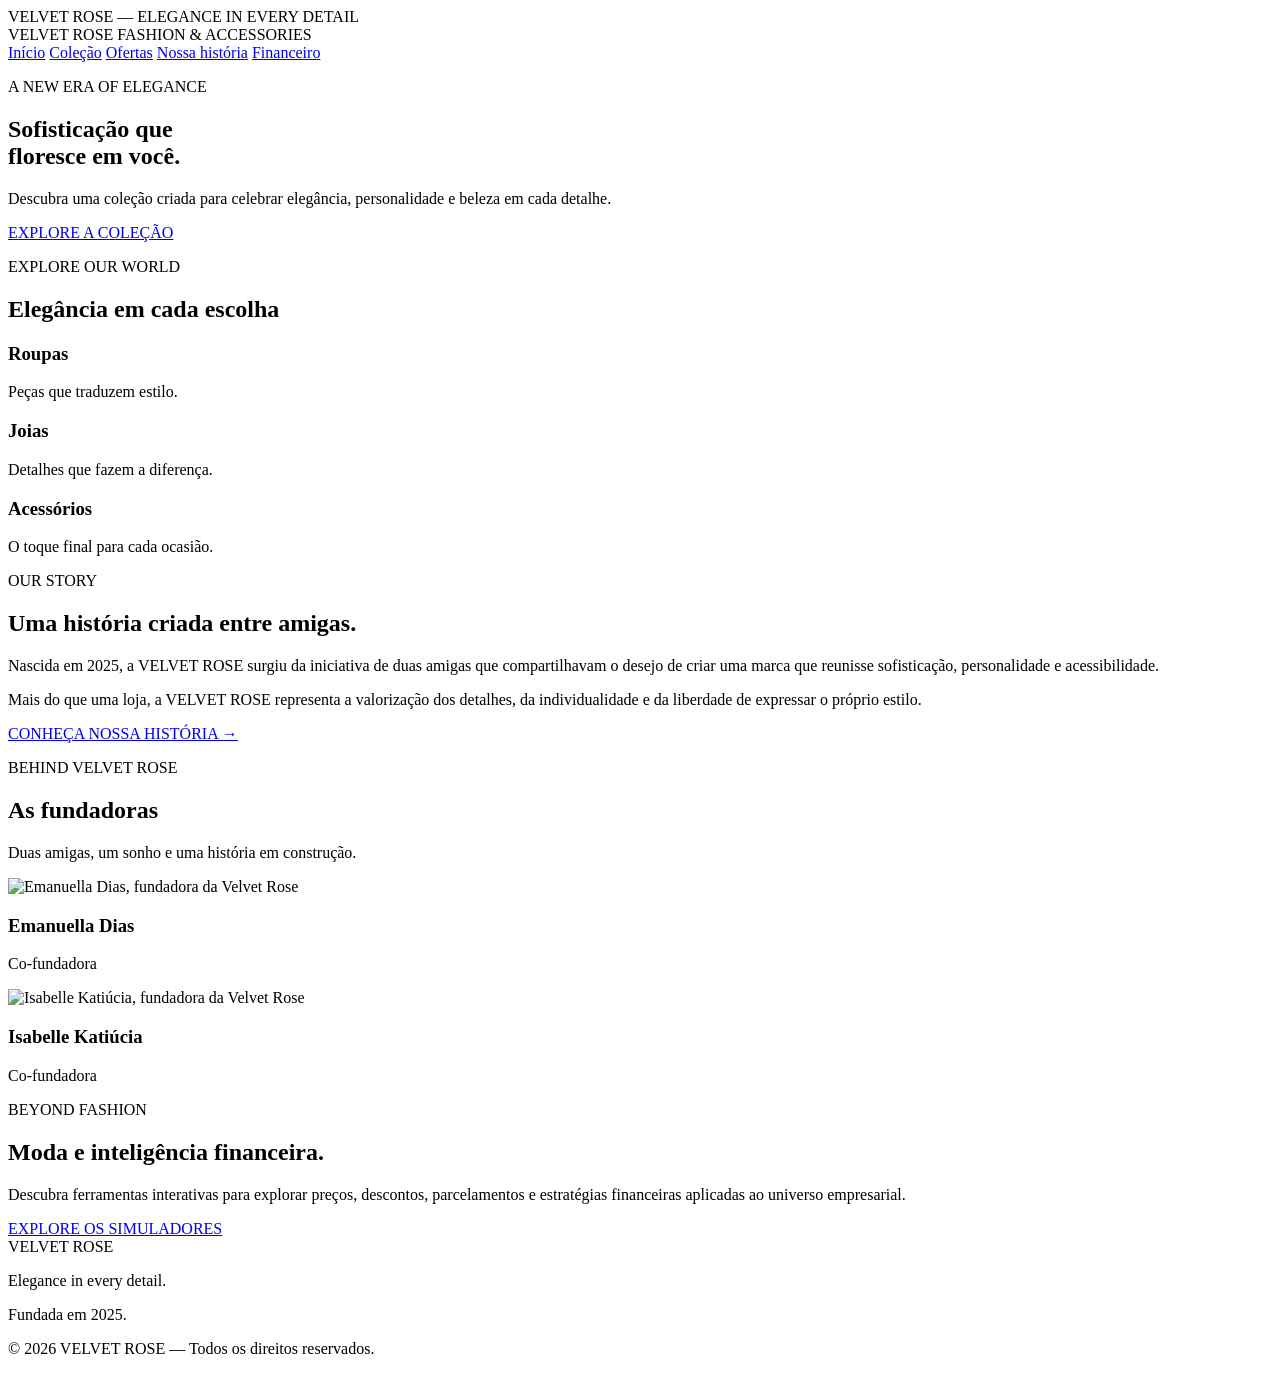
==== Índex.html @ 1f0ac040 "Create initial HTML structure for Velvet Rose website ." ====
<!DOCTYPE html>
<html lang="pt-BR">
<head>
    <meta charset="UTF-8">
    <meta name="viewport" content="width=device-width, initial-scale=1.0">

    <title>VELVET ROSE | Boutique</title>

    <link rel="stylesheet" href="css/style.css">

    <link href="https://fonts.googleapis.com/css2?family=Playfair+Display:wght@400;500;600&family=Montserrat:wght@300;400;500;600&display=swap" rel="stylesheet">
</head>

<body>

    <div class="announcement">
        VELVET ROSE — ELEGANCE IN EVERY DETAIL
    </div>

    <header>

        <div class="logo">
            VELVET ROSE
            <span>FASHION & ACCESSORIES</span>
        </div>

        <nav>
            <a href="index.html">Início</a>
            <a href="produtos.html">Coleção</a>
            <a href="ofertas.html">Ofertas</a>
            <a href="nossa-historia.html">Nossa história</a>
            <a href="matematica-financeira.html">Financeiro</a>
        </nav>

    </header>

    <main>

        <section class="hero">

            <div class="hero-content">

                <p class="eyebrow">A NEW ERA OF ELEGANCE</p>

                <h1>
                    Sofisticação que<br>
                    floresce em você.
                </h1>

                <p class="hero-description">
                    Descubra uma coleção criada para celebrar
                    elegância, personalidade e beleza em cada detalhe.
                </p>

                <a href="produtos.html" class="button">
                    EXPLORE A COLEÇÃO
                </a>

            </div>

        </section>

        <section class="categories">

            <p class="eyebrow">EXPLORE OUR WORLD</p>

            <h2>Elegância em cada escolha</h2>

            <div class="category-grid">

                <div class="category-card">
                    <h3>Roupas</h3>
                    <p>Peças que traduzem estilo.</p>
                </div>

                <div class="category-card">
                    <h3>Joias</h3>
                    <p>Detalhes que fazem a diferença.</p>
                </div>

                <div class="category-card">
                    <h3>Acessórios</h3>
                    <p>O toque final para cada ocasião.</p>
                </div>

            </div>

        </section>

        <section class="about">

            <div class="about-content">

                <p class="eyebrow">OUR STORY</p>

                <h2>Uma história criada entre amigas.</h2>

                <p>
                    Nascida em 2025, a VELVET ROSE surgiu da iniciativa
                    de duas amigas que compartilhavam o desejo de criar
                    uma marca que reunisse sofisticação, personalidade
                    e acessibilidade.
                </p>

                <p>
                    Mais do que uma loja, a VELVET ROSE representa
                    a valorização dos detalhes, da individualidade
                    e da liberdade de expressar o próprio estilo.
                </p>

                <a href="nossa-historia.html" class="text-link">
                    CONHEÇA NOSSA HISTÓRIA →
                </a>

            </div>

        </section>

        <section class="founders">

            <p class="eyebrow">BEHIND VELVET ROSE</p>

            <h2>As fundadoras</h2>

            <p class="founders-intro">
                Duas amigas, um sonho e uma história em construção.
            </p>

            <div class="founders-grid">

                <article class="founder-card">

                    <img
                        src="images/fundadoras/emanuella.jpg"
                        alt="Emanuella Dias, fundadora da Velvet Rose"
                    >

                    <h3>Emanuella Dias</h3>

                    <p>Co-fundadora</p>

                </article>

                <article class="founder-card">

                    <img
                        src="images/fundadoras/isabelle.jpg"
                        alt="Isabelle Katiúcia, fundadora da Velvet Rose"
                    >

                    <h3>Isabelle Katiúcia</h3>

                    <p>Co-fundadora</p>

                </article>

            </div>

        </section>

        <section class="financial">

            <p class="eyebrow">BEYOND FASHION</p>

            <h2>Moda e inteligência financeira.</h2>

            <p>
                Descubra ferramentas interativas para explorar
                preços, descontos, parcelamentos e estratégias
                financeiras aplicadas ao universo empresarial.
            </p>

            <a href="matematica-financeira.html" class="button">
                EXPLORE OS SIMULADORES
            </a>

        </section>

    </main>

    <footer>

        <div class="footer-logo">
            VELVET ROSE
        </div>

        <p>Elegance in every detail.</p>

        <p>Fundada em 2025.</p>

        <p class="copyright">
            © 2026 VELVET ROSE — Todos os direitos reservados.
        </p>

    </footer>

</body>
</html>
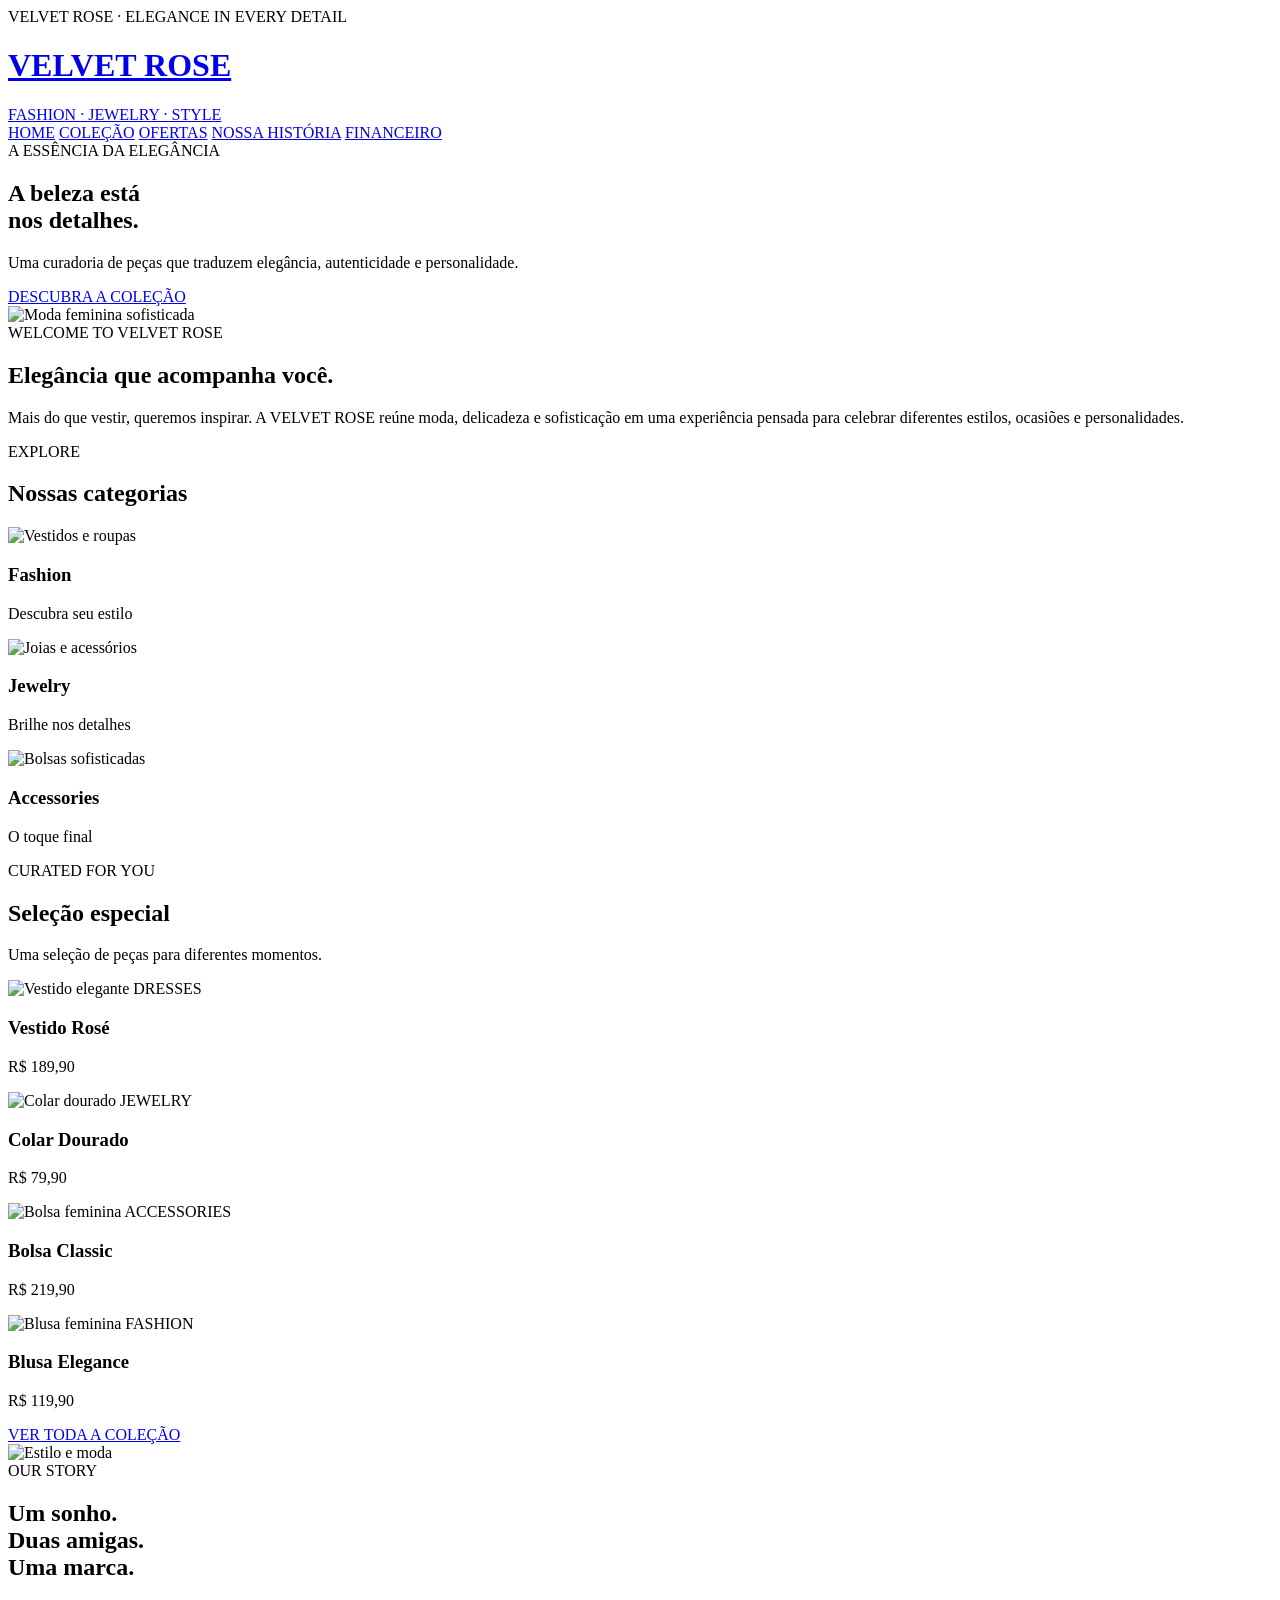
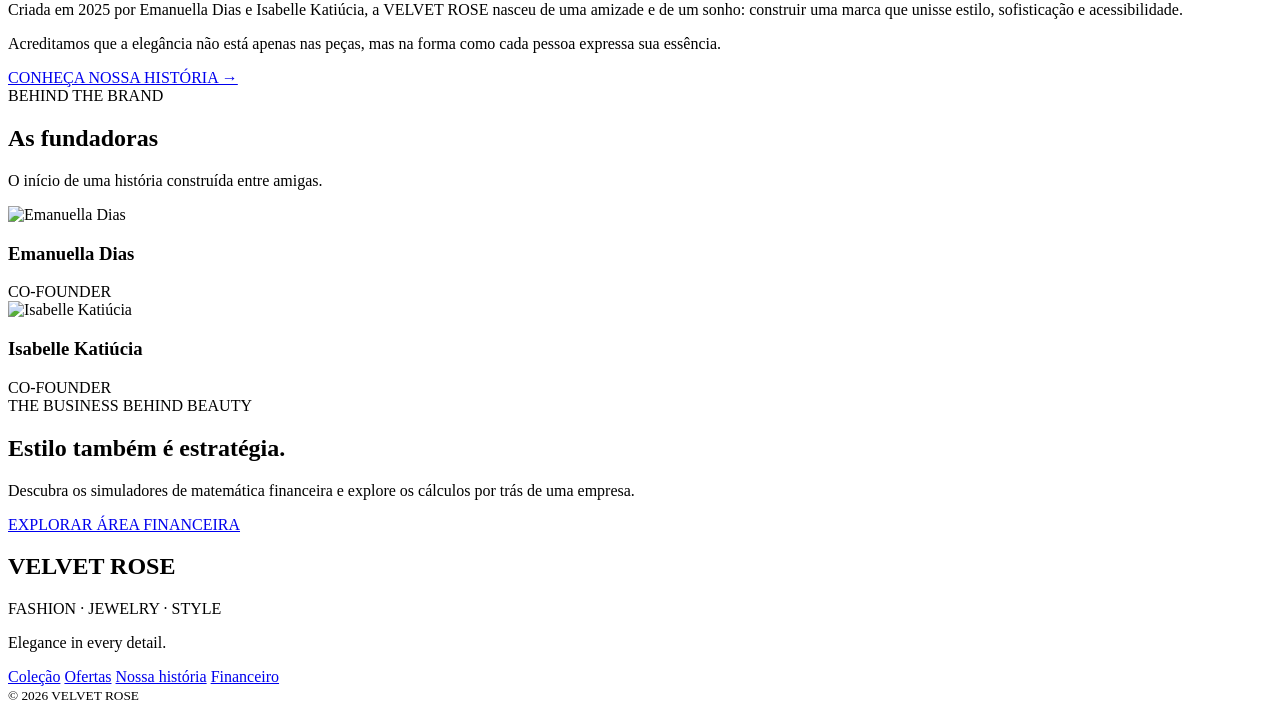
==== commit 05a6f12a: "Refactor Índex.html for improved structure and content" ====
--- a/Índex.html
+++ b/Índex.html
@@ -1,198 +1,275 @@
 <!DOCTYPE html>
 <html lang="pt-BR">
 <head>
-    <meta charset="UTF-8">
-    <meta name="viewport" content="width=device-width, initial-scale=1.0">
-
-    <title>VELVET ROSE | Boutique</title>
-
-    <link rel="stylesheet" href="css/style.css">
-
-    <link href="https://fonts.googleapis.com/css2?family=Playfair+Display:wght@400;500;600&family=Montserrat:wght@300;400;500;600&display=swap" rel="stylesheet">
+<meta charset="UTF-8">
+<meta name="viewport" content="width=device-width, initial-scale=1.0">
+<title>VELVET ROSE | Elegance in every detail</title>
+
+<link rel="stylesheet" href="css/style.css">
+
+<link href="https://fonts.googleapis.com/css2?family=Playfair+Display:wght@400;500;600&family=Montserrat:wght@300;400;500&display=swap" rel="stylesheet">
 </head>
 
 <body>
 
-    <div class="announcement">
-        VELVET ROSE — ELEGANCE IN EVERY DETAIL
-    </div>
-
-    <header>
-
-        <div class="logo">
-            VELVET ROSE
-            <span>FASHION & ACCESSORIES</span>
-        </div>
-
-        <nav>
-            <a href="index.html">Início</a>
-            <a href="produtos.html">Coleção</a>
-            <a href="ofertas.html">Ofertas</a>
-            <a href="nossa-historia.html">Nossa história</a>
-            <a href="matematica-financeira.html">Financeiro</a>
-        </nav>
-
-    </header>
-
-    <main>
-
-        <section class="hero">
-
-            <div class="hero-content">
-
-                <p class="eyebrow">A NEW ERA OF ELEGANCE</p>
-
-                <h1>
-                    Sofisticação que<br>
-                    floresce em você.
-                </h1>
-
-                <p class="hero-description">
-                    Descubra uma coleção criada para celebrar
-                    elegância, personalidade e beleza em cada detalhe.
-                </p>
-
-                <a href="produtos.html" class="button">
-                    EXPLORE A COLEÇÃO
-                </a>
-
+<div class="topbar">
+    VELVET ROSE · ELEGANCE IN EVERY DETAIL
+</div>
+
+<header class="header">
+    <a href="index.html" class="brand">
+        <h1>VELVET ROSE</h1>
+        <span>FASHION · JEWELRY · STYLE</span>
+    </a>
+
+    <nav>
+        <a href="index.html">HOME</a>
+        <a href="produtos.html">COLEÇÃO</a>
+        <a href="ofertas.html">OFERTAS</a>
+        <a href="nossa-historia.html">NOSSA HISTÓRIA</a>
+        <a href="matematica-financeira.html">FINANCEIRO</a>
+    </nav>
+</header>
+
+<section class="hero">
+
+    <div class="hero-text">
+        <span class="small-title">A ESSÊNCIA DA ELEGÂNCIA</span>
+
+        <h2>
+            A beleza está<br>
+            nos detalhes.
+        </h2>
+
+        <p>
+            Uma curadoria de peças que traduzem
+            elegância, autenticidade e personalidade.
+        </p>
+
+        <a href="produtos.html" class="btn">
+            DESCUBRA A COLEÇÃO
+        </a>
+    </div>
+
+    <div class="hero-image">
+        <img
+        src="https://images.unsplash.com/photo-1483985988355-763728e1935b?auto=format&fit=crop&w=1200&q=85"
+        alt="Moda feminina sofisticada">
+    </div>
+
+</section>
+
+<section class="welcome">
+
+    <span class="small-title">WELCOME TO VELVET ROSE</span>
+
+    <h2>Elegância que acompanha você.</h2>
+
+    <p>
+        Mais do que vestir, queremos inspirar.
+        A VELVET ROSE reúne moda, delicadeza e sofisticação
+        em uma experiência pensada para celebrar diferentes
+        estilos, ocasiões e personalidades.
+    </p>
+
+</section>
+
+<section class="collections">
+
+    <div class="section-heading">
+        <span class="small-title">EXPLORE</span>
+        <h2>Nossas categorias</h2>
+    </div>
+
+    <div class="collection-grid">
+
+        <article class="collection">
+            <img
+            src="https://images.unsplash.com/photo-1539109136881-3be0616acf4b?auto=format&fit=crop&w=900&q=85"
+            alt="Vestidos e roupas">
+            <div class="collection-overlay">
+                <h3>Fashion</h3>
+                <p>Descubra seu estilo</p>
             </div>
-
-        </section>
-
-        <section class="categories">
-
-            <p class="eyebrow">EXPLORE OUR WORLD</p>
-
-            <h2>Elegância em cada escolha</h2>
-
-            <div class="category-grid">
-
-                <div class="category-card">
-                    <h3>Roupas</h3>
-                    <p>Peças que traduzem estilo.</p>
-                </div>
-
-                <div class="category-card">
-                    <h3>Joias</h3>
-                    <p>Detalhes que fazem a diferença.</p>
-                </div>
-
-                <div class="category-card">
-                    <h3>Acessórios</h3>
-                    <p>O toque final para cada ocasião.</p>
-                </div>
-
+        </article>
+
+        <article class="collection">
+            <img
+            src="https://images.unsplash.com/photo-1611652022419-a9419f74343d?auto=format&fit=crop&w=900&q=85"
+            alt="Joias e acessórios">
+            <div class="collection-overlay">
+                <h3>Jewelry</h3>
+                <p>Brilhe nos detalhes</p>
             </div>
-
-        </section>
-
-        <section class="about">
-
-            <div class="about-content">
-
-                <p class="eyebrow">OUR STORY</p>
-
-                <h2>Uma história criada entre amigas.</h2>
-
-                <p>
-                    Nascida em 2025, a VELVET ROSE surgiu da iniciativa
-                    de duas amigas que compartilhavam o desejo de criar
-                    uma marca que reunisse sofisticação, personalidade
-                    e acessibilidade.
-                </p>
-
-                <p>
-                    Mais do que uma loja, a VELVET ROSE representa
-                    a valorização dos detalhes, da individualidade
-                    e da liberdade de expressar o próprio estilo.
-                </p>
-
-                <a href="nossa-historia.html" class="text-link">
-                    CONHEÇA NOSSA HISTÓRIA →
-                </a>
-
+        </article>
+
+        <article class="collection">
+            <img
+            src="https://images.unsplash.com/photo-1584917865442-de89df76afd3?auto=format&fit=crop&w=900&q=85"
+            alt="Bolsas sofisticadas">
+            <div class="collection-overlay">
+                <h3>Accessories</h3>
+                <p>O toque final</p>
             </div>
-
-        </section>
-
-        <section class="founders">
-
-            <p class="eyebrow">BEHIND VELVET ROSE</p>
-
-            <h2>As fundadoras</h2>
-
-            <p class="founders-intro">
-                Duas amigas, um sonho e uma história em construção.
-            </p>
-
-            <div class="founders-grid">
-
-                <article class="founder-card">
-
-                    <img
-                        src="images/fundadoras/emanuella.jpg"
-                        alt="Emanuella Dias, fundadora da Velvet Rose"
-                    >
-
-                    <h3>Emanuella Dias</h3>
-
-                    <p>Co-fundadora</p>
-
-                </article>
-
-                <article class="founder-card">
-
-                    <img
-                        src="images/fundadoras/isabelle.jpg"
-                        alt="Isabelle Katiúcia, fundadora da Velvet Rose"
-                    >
-
-                    <h3>Isabelle Katiúcia</h3>
-
-                    <p>Co-fundadora</p>
-
-                </article>
-
-            </div>
-
-        </section>
-
-        <section class="financial">
-
-            <p class="eyebrow">BEYOND FASHION</p>
-
-            <h2>Moda e inteligência financeira.</h2>
-
-            <p>
-                Descubra ferramentas interativas para explorar
-                preços, descontos, parcelamentos e estratégias
-                financeiras aplicadas ao universo empresarial.
-            </p>
-
-            <a href="matematica-financeira.html" class="button">
-                EXPLORE OS SIMULADORES
-            </a>
-
-        </section>
-
-    </main>
-
-    <footer>
-
-        <div class="footer-logo">
-            VELVET ROSE
-        </div>
-
-        <p>Elegance in every detail.</p>
-
-        <p>Fundada em 2025.</p>
-
-        <p class="copyright">
-            © 2026 VELVET ROSE — Todos os direitos reservados.
+        </article>
+
+    </div>
+
+</section>
+
+<section class="products">
+
+    <div class="section-heading">
+        <span class="small-title">CURATED FOR YOU</span>
+        <h2>Seleção especial</h2>
+        <p>Uma seleção de peças para diferentes momentos.</p>
+    </div>
+
+    <div class="product-grid">
+
+        <article class="product">
+            <img
+            src="https://images.unsplash.com/photo-1595777457583-95e059d581b8?auto=format&fit=crop&w=800&q=85"
+            alt="Vestido elegante">
+            <span class="product-category">DRESSES</span>
+            <h3>Vestido Rosé</h3>
+            <p>R$ 189,90</p>
+        </article>
+
+        <article class="product">
+            <img
+            src="https://images.unsplash.com/photo-1599643478518-a784e5dc4c8f?auto=format&fit=crop&w=800&q=85"
+            alt="Colar dourado">
+            <span class="product-category">JEWELRY</span>
+            <h3>Colar Dourado</h3>
+            <p>R$ 79,90</p>
+        </article>
+
+        <article class="product">
+            <img
+            src="https://images.unsplash.com/photo-1548036328-c9fa89d128fa?auto=format&fit=crop&w=800&q=85"
+            alt="Bolsa feminina">
+            <span class="product-category">ACCESSORIES</span>
+            <h3>Bolsa Classic</h3>
+            <p>R$ 219,90</p>
+        </article>
+
+        <article class="product">
+            <img
+            src="https://images.unsplash.com/photo-1577900232427-182d8d8d0b9d?auto=format&fit=crop&w=800&q=85"
+            alt="Blusa feminina">
+            <span class="product-category">FASHION</span>
+            <h3>Blusa Elegance</h3>
+            <p>R$ 119,90</p>
+        </article>
+
+    </div>
+
+    <a href="produtos.html" class="btn btn-light">
+        VER TODA A COLEÇÃO
+    </a>
+
+</section>
+
+<section class="story">
+
+    <div class="story-image">
+        <img
+        src="https://images.unsplash.com/photo-1483985988355-763728e1935b?auto=format&fit=crop&w=1000&q=85"
+        alt="Estilo e moda">
+    </div>
+
+    <div class="story-text">
+
+        <span class="small-title">OUR STORY</span>
+
+        <h2>Um sonho.<br>Duas amigas.<br>Uma marca.</h2>
+
+        <p>
+            Criada em 2025 por Emanuella Dias e Isabelle Katiúcia,
+            a VELVET ROSE nasceu de uma amizade e de um sonho:
+            construir uma marca que unisse estilo, sofisticação
+            e acessibilidade.
         </p>
 
-    </footer>
+        <p>
+            Acreditamos que a elegância não está apenas nas peças,
+            mas na forma como cada pessoa expressa sua essência.
+        </p>
+
+        <a href="nossa-historia.html" class="text-link">
+            CONHEÇA NOSSA HISTÓRIA →
+        </a>
+
+    </div>
+
+</section>
+
+<section class="founders">
+
+    <div class="section-heading">
+        <span class="small-title">BEHIND THE BRAND</span>
+        <h2>As fundadoras</h2>
+        <p>O início de uma história construída entre amigas.</p>
+    </div>
+
+    <div class="founder-grid">
+
+        <article class="founder">
+            <img
+            src="images/fundadoras/emanuella.jpg"
+            alt="Emanuella Dias">
+            <h3>Emanuella Dias</h3>
+            <span>CO-FOUNDER</span>
+        </article>
+
+        <article class="founder">
+            <img
+            src="images/fundadoras/isabelle.jpg"
+            alt="Isabelle Katiúcia">
+            <h3>Isabelle Katiúcia</h3>
+            <span>CO-FOUNDER</span>
+        </article>
+
+    </div>
+
+</section>
+
+<section class="finance-banner">
+
+    <span class="small-title">THE BUSINESS BEHIND BEAUTY</span>
+
+    <h2>Estilo também é estratégia.</h2>
+
+    <p>
+        Descubra os simuladores de matemática financeira
+        e explore os cálculos por trás de uma empresa.
+    </p>
+
+    <a href="matematica-financeira.html" class="btn">
+        EXPLORAR ÁREA FINANCEIRA
+    </a>
+
+</section>
+
+<footer>
+
+    <h2>VELVET ROSE</h2>
+
+    <span>FASHION · JEWELRY · STYLE</span>
+
+    <p>Elegance in every detail.</p>
+
+    <div class="footer-links">
+        <a href="produtos.html">Coleção</a>
+        <a href="ofertas.html">Ofertas</a>
+        <a href="nossa-historia.html">Nossa história</a>
+        <a href="matematica-financeira.html">Financeiro</a>
+    </div>
+
+    <small>© 2026 VELVET ROSE</small>
+
+</footer>
 
 </body>
 </html>
